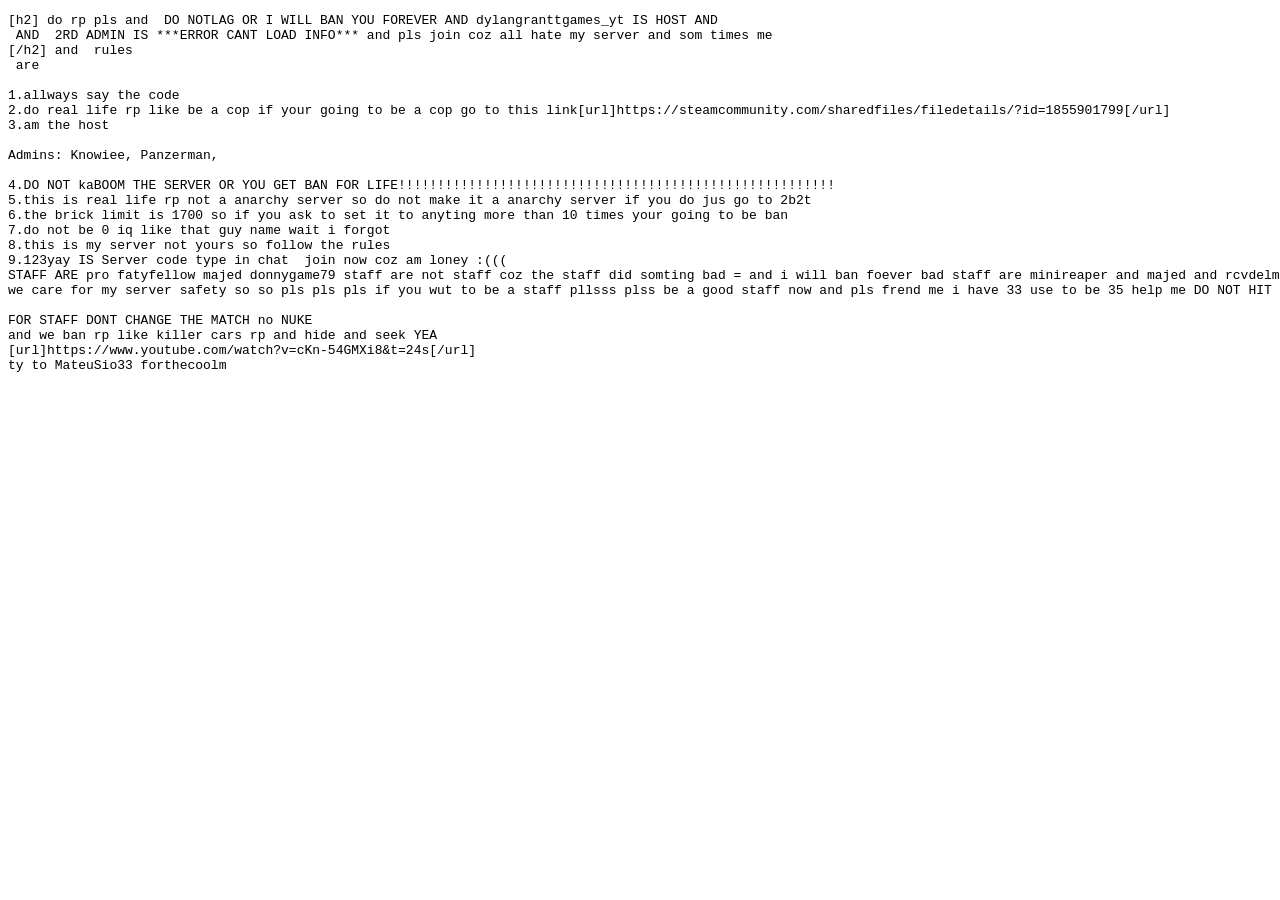
==== real_life_rp/index.html @ f0809aa5 "Rename index.html to real_life_rp/index.html" ====
<!DOCTYPE html>
<html>
<head>
  <title>Server Rules</title>
</head>
<body>

<pre id="rules">Loading...</pre>

<script>
fetch('rules.txt')
  .then(response => response.text())
  .then(text => {
    document.getElementById('rules').textContent = text;
  })
  .catch(error => {
    document.getElementById('rules').textContent = 'Failed to load rules.';
    console.error(error);
  });
</script>

</body>
</html>
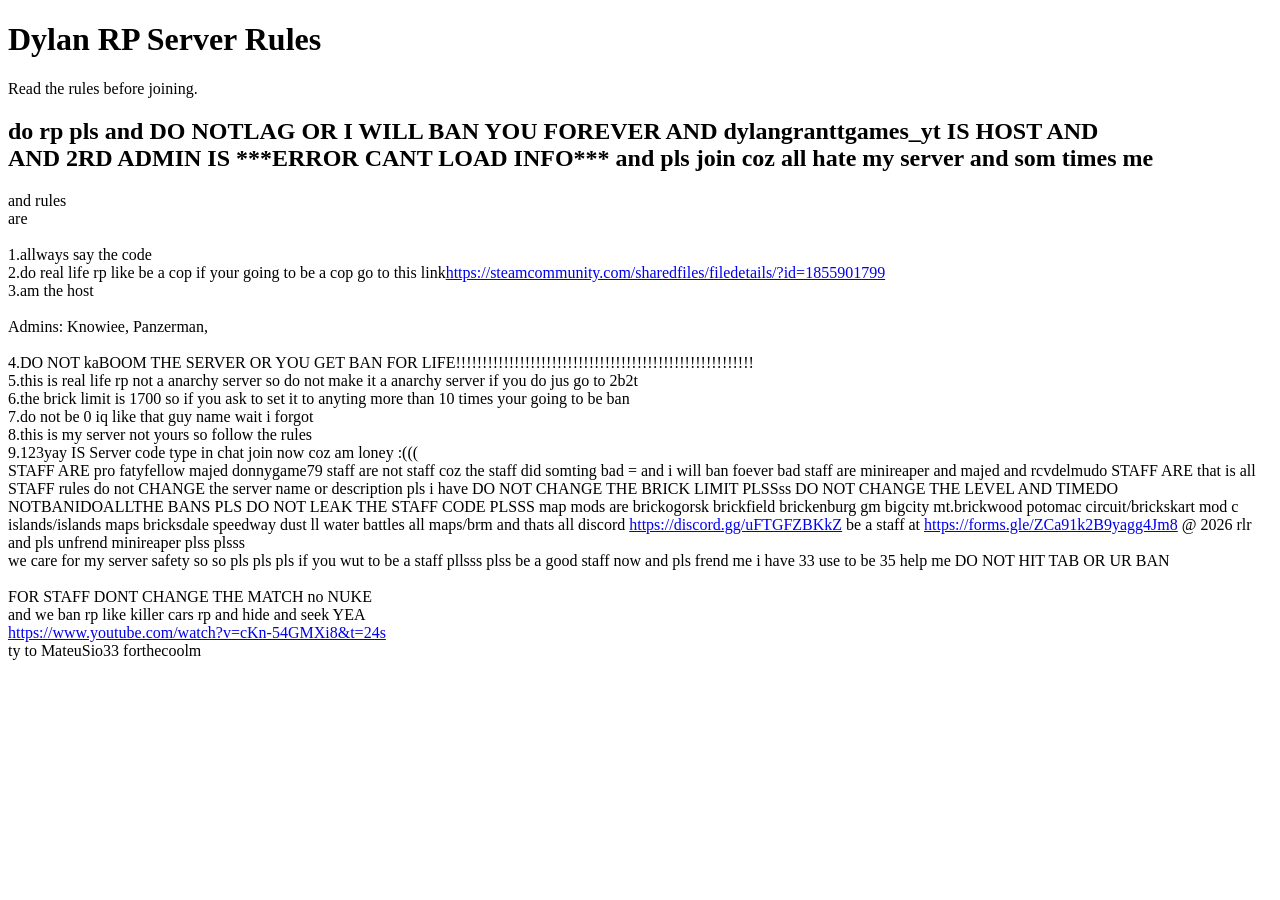
==== commit 7ba68b6b: "Update index.html" ====
--- a/real_life_rp/index.html
+++ b/real_life_rp/index.html
@@ -1,23 +1,142 @@
 <!DOCTYPE html>
-<html>
+<html lang="en">
 <head>
-  <title>Server Rules</title>
+  <meta charset="UTF-8">
+  <meta name="viewport" content="width=device-width, initial-scale=1.0">
+  <title>Dylan RP Server Rules</title>
+
+  <link rel="stylesheet" href="style.css">
 </head>
+
 <body>
 
-<pre id="rules">Loading...</pre>
+  <div class="page">
 
-<script>
-fetch('rules.txt')
-  .then(response => response.text())
-  .then(text => {
-    document.getElementById('rules').textContent = text;
-  })
-  .catch(error => {
-    document.getElementById('rules').textContent = 'Failed to load rules.';
-    console.error(error);
-  });
-</script>
+    <div class="header">
+      <h1>Dylan RP Server Rules</h1>
+      <p>Read the rules before joining.</p>
+    </div>
+
+    <div id="rules" class="rules-box">
+      Loading rules...
+    </div>
+
+  </div>
+
+  <script>
+    const RULES_FILE = "rules.txt";
+
+    function escapeHtml(text) {
+      return text
+        .replace(/&/g, "&amp;")
+        .replace(/</g, "&lt;")
+        .replace(/>/g, "&gt;");
+    }
+
+    function parseCodes(text) {
+
+      let html = escapeHtml(text);
+
+      // Headings
+      html = html.replace(
+        /\[h1\](.*?)\[\/h1\]/gis,
+        "<h1>$1</h1>"
+      );
+
+      html = html.replace(
+        /\[h2\](.*?)\[\/h2\]/gis,
+        "<h2>$1</h2>"
+      );
+
+      // Bold
+      html = html.replace(
+        /\[b\](.*?)\[\/b\]/gis,
+        "<b>$1</b>"
+      );
+
+      // Italic
+      html = html.replace(
+        /\[i\](.*?)\[\/i\]/gis,
+        "<i>$1</i>"
+      );
+
+      // Underline
+      html = html.replace(
+        /\[u\](.*?)\[\/u\]/gis,
+        "<u>$1</u>"
+      );
+
+      // Center
+      html = html.replace(
+        /\[center\](.*?)\[\/center\]/gis,
+        '<div class="center">$1</div>'
+      );
+
+      // Color
+      html = html.replace(
+        /\[color=(.*?)\](.*?)\[\/color\]/gis,
+        '<span style="color:$1">$2</span>'
+      );
+
+      // Normal URL
+      html = html.replace(
+        /\[url\](.*?)\[\/url\]/gis,
+        '<a href="$1" target="_blank">$1</a>'
+      );
+
+      // URL with custom text
+      html = html.replace(
+        /\[url=(.*?)\](.*?)\[\/url\]/gis,
+        '<a href="$1" target="_blank">$2</a>'
+      );
+
+      // Images
+      html = html.replace(
+        /\[img\](.*?)\[\/img\]/gis,
+        '<img src="$1" class="rule-image" alt="Server image">'
+      );
+
+      // Code boxes
+      html = html.replace(
+        /\[code\]([\s\S]*?)\[\/code\]/gi,
+        "<pre><code>$1</code></pre>"
+      );
+
+      // New lines
+      html = html.replace(/\n/g, "<br>");
+
+      return html;
+    }
+
+    fetch(RULES_FILE)
+
+      .then(response => {
+
+        if (!response.ok) {
+          throw new Error("Could not load rules");
+        }
+
+        return response.text();
+
+      })
+
+      .then(text => {
+
+        document.getElementById("rules").innerHTML =
+          parseCodes(text);
+
+      })
+
+      .catch(error => {
+
+        document.getElementById("rules").innerHTML =
+          '<div class="error">Could not load rules.txt</div>';
+
+        console.error(error);
+
+      });
+
+  </script>
 
 </body>
 </html>
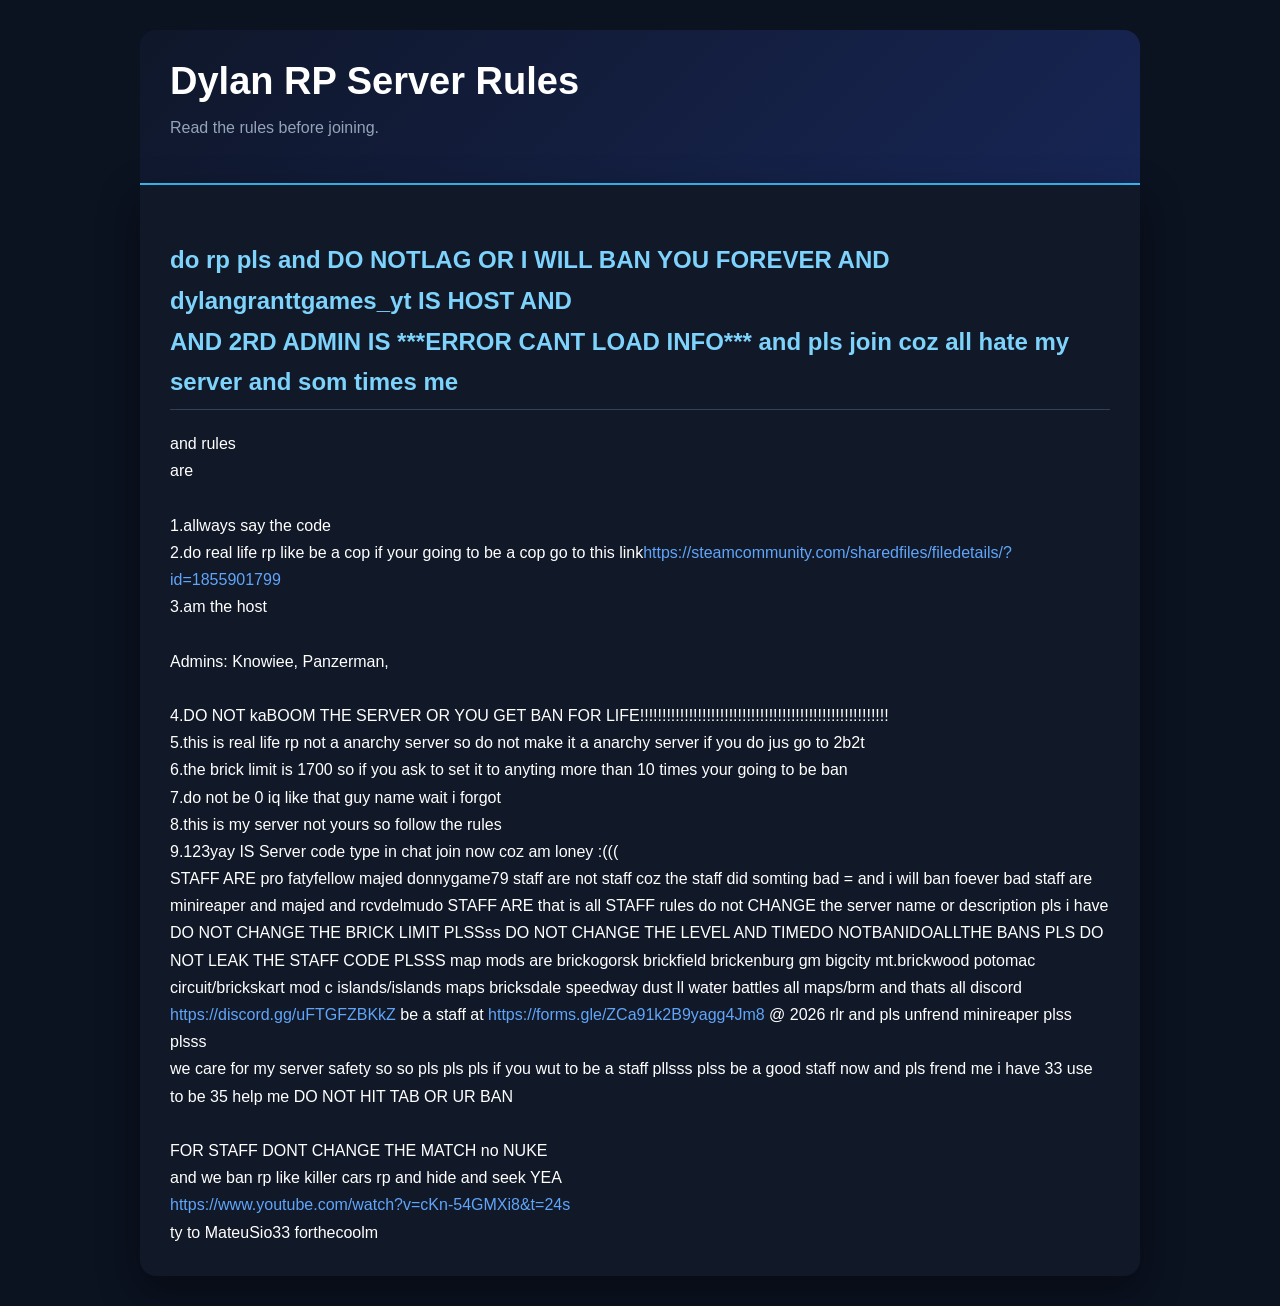
==== commit d747758b: "Update index.html" ====
--- a/real_life_rp/index.html
+++ b/real_life_rp/index.html
@@ -3,7 +3,7 @@
 <head>
   <meta charset="UTF-8">
   <meta name="viewport" content="width=device-width, initial-scale=1.0">
-  <title>Dylan RP Server Rules</title>
+  <title>Real RP Server Rules</title>
 
   <link rel="stylesheet" href="style.css">
 </head>
--- a/real_life_rp/style.css
+++ b/real_life_rp/style.css
@@ -0,0 +1,126 @@
+body {
+  margin: 0;
+  background: #0b1220;
+  color: white;
+  font-family: Arial, Helvetica, sans-serif;
+}
+
+.page {
+  max-width: 1000px;
+  margin: auto;
+  padding: 30px;
+}
+
+.header {
+  background: linear-gradient(
+    135deg,
+    #0f172a,
+    #172554
+  );
+
+  padding: 30px;
+
+  border-radius: 16px 16px 0 0;
+
+  border-bottom: 2px solid #38bdf8;
+}
+
+.header h1 {
+  margin: 0;
+
+  font-size: 38px;
+
+  color: white;
+}
+
+.header p {
+  color: #94a3b8;
+}
+
+.rules-box {
+  background: #111827;
+
+  padding: 30px;
+
+  border-radius: 0 0 16px 16px;
+
+  line-height: 1.7;
+
+  box-shadow: 0 15px 40px rgba(0,0,0,0.4);
+}
+
+.rules-box h1 {
+  color: #38bdf8;
+
+  border-bottom: 2px solid #38bdf8;
+
+  padding-bottom: 8px;
+}
+
+.rules-box h2 {
+  color: #7dd3fc;
+
+  margin-top: 25px;
+
+  border-bottom: 1px solid #334155;
+
+  padding-bottom: 6px;
+}
+
+.rules-box a {
+  color: #60a5fa;
+
+  text-decoration: none;
+}
+
+.rules-box a:hover {
+  text-decoration: underline;
+}
+
+.rule-image {
+  display: block;
+
+  max-width: 100%;
+
+  height: auto;
+
+  margin: 20px auto;
+
+  border-radius: 12px;
+
+  border: 1px solid #334155;
+
+  box-shadow: 0 8px 20px rgba(0,0,0,0.4);
+}
+
+.center {
+  text-align: center;
+}
+
+pre {
+  background: #020617;
+
+  padding: 15px;
+
+  border-radius: 10px;
+
+  overflow-x: auto;
+
+  border: 1px solid #334155;
+}
+
+code {
+  color: #facc15;
+
+  font-family: Consolas, monospace;
+}
+
+.error {
+  background: #7f1d1d;
+
+  padding: 15px;
+
+  border-radius: 10px;
+
+  color: white;
+}
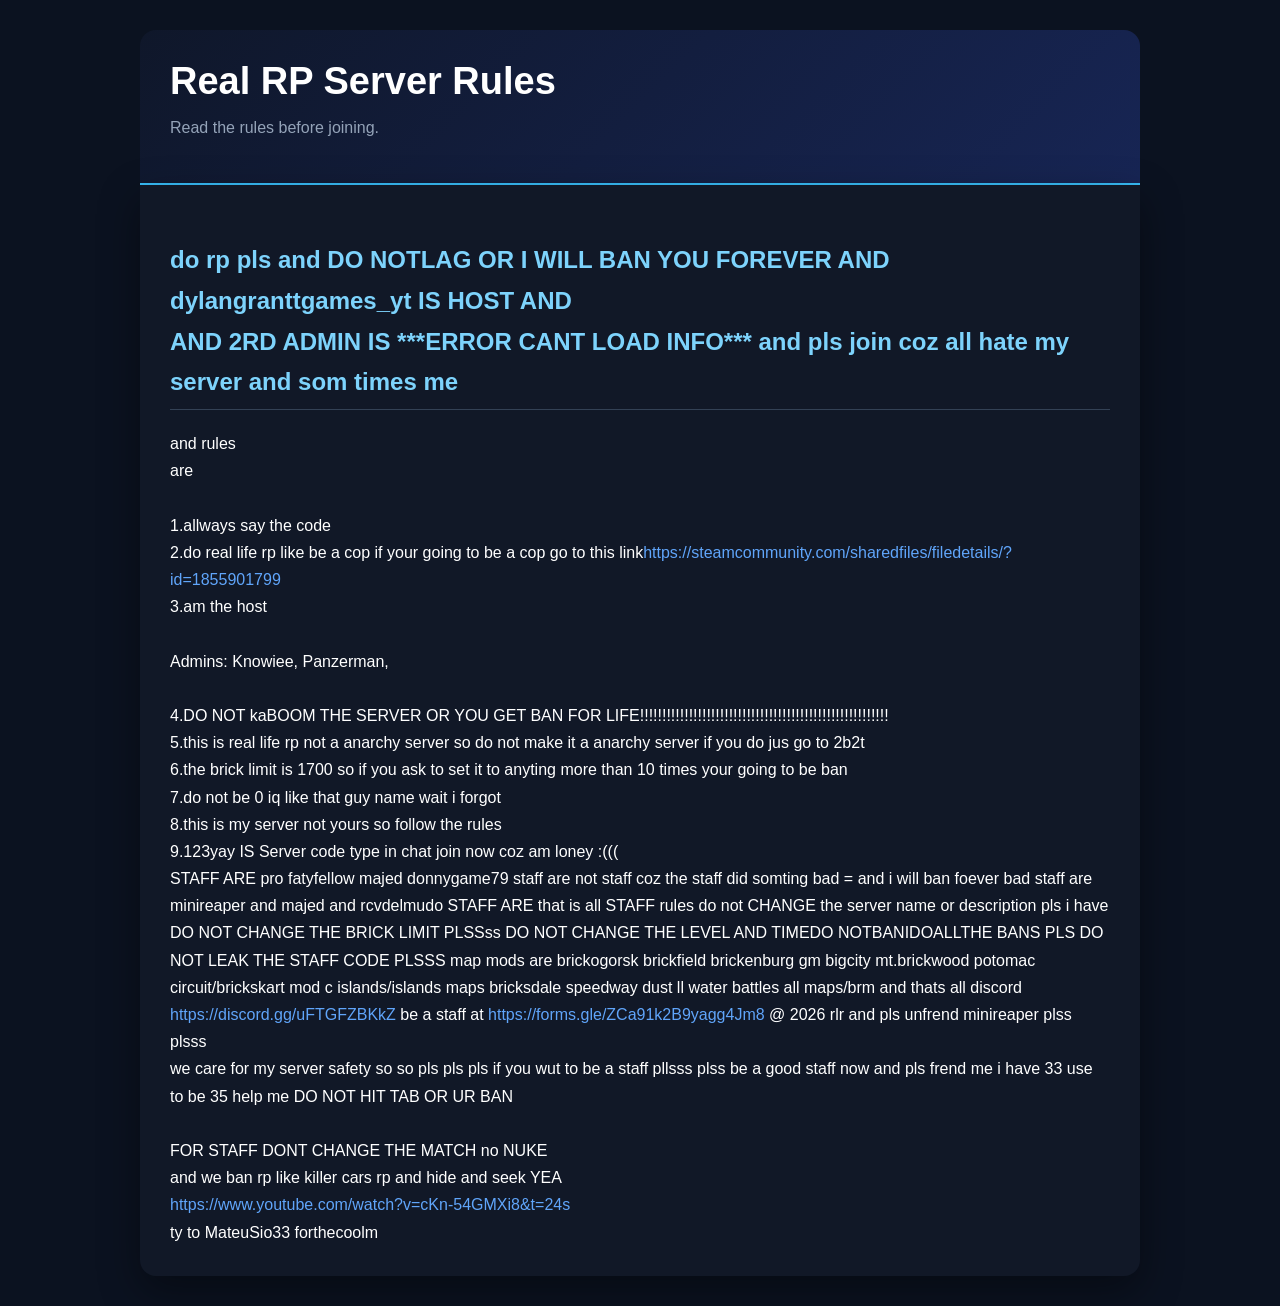
==== commit d680afb8: "Update index.html" ====
--- a/real_life_rp/index.html
+++ b/real_life_rp/index.html
@@ -13,7 +13,7 @@
   <div class="page">
 
     <div class="header">
-      <h1>Dylan RP Server Rules</h1>
+      <h1>Real RP Server Rules</h1>
       <p>Read the rules before joining.</p>
     </div>
 
